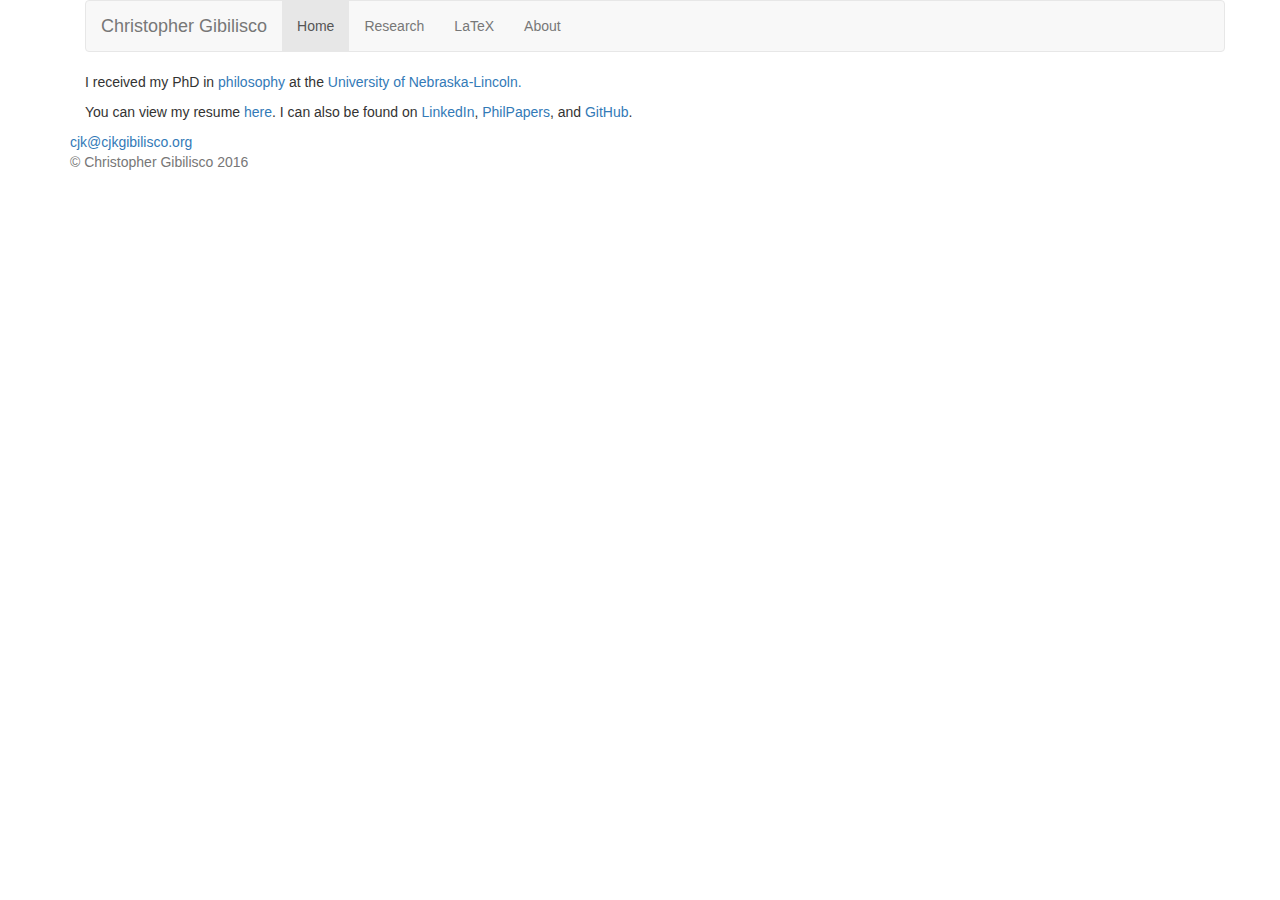
==== index.html @ 0ca19984 "Update index.html" ====
<!DOCTYPE html>
<html lang="en">
<head>
  <title>Home - cjkgibilisco.org</title>
  <meta charset="utf-8">
  <meta name="viewport" content="width=device-width, initial-scale=1">
  <meta name="description" content="Christopher Gibilisco">
  <link rel="shortcut icon" href="favicon2.ico" type="image/x-icon" />
  <link rel="stylesheet" href="http://maxcdn.bootstrapcdn.com/bootstrap/3.3.6/css/bootstrap.min.css">
  <script src="https://ajax.googleapis.com/ajax/libs/jquery/1.12.2/jquery.min.js"></script>
  <script src="http://maxcdn.bootstrapcdn.com/bootstrap/3.3.6/js/bootstrap.min.js"></script>
  <link rel="stylesheet" type="text/css" href="http://cjkgibilisco.org/index.php?id=21">

</head>
<body>
<div class="container">
	<div class="container">
		<nav class="navbar navbar-default bg-faded">
		  <div class="container-fluid">
		    <div class="navbar-header">
		      <a class="navbar-brand" href="index.html">Christopher Gibilisco</a>
		    </div>
		    <ul class="nav navbar-nav">
		      <li class="active"><a href="index.html">Home</a></li>
		      <li><a href="research.html">Research</a></li>
		      <li><a href="latex.html">LaTeX</a></li>
		      <li><a href="about.html">About</a></li>
		    </ul>
		  </div>
		</nav>
	</div>
	<div class="container">
		<div class="row">
			<div class="col-md-6">
				<p>I received my PhD in <a href="http://www.unl.edu/philosophy/">philosophy</a> at the <a href="http://www.unl.edu">University of Nebraska-Lincoln.</a></p>
		
				<p>You can view my resume <a href="https://www.dropbox.com/s/ucnavxsvvj2zyyn/resume5.pdf?dl=0">here</a>. I can also be found on <a href="https://www.linkedin.com/in/christopher-gibilisco-682230121">LinkedIn</a>, <a href="http://philpapers.org/profile/21768">PhilPapers</a>, and <a href="https://github.com/cjkg">GitHub</a>.</p>
			</div>
		</div>
	</div>
</div>
<footer class="footer">
	<div class="container">
		<p class="text-muted">
			<script type='text/javascript'>
				var a = new Array('co.org','gibilis','cjk@cjk');
				document.write("<a href='mailto:"+a[2]+a[1]+a[0]+"'>"+a[2]+a[1]+a[0]+"</a>");
			</script>
			<noscript>
				<img src="assets/components/email.png" alt="email image to avoid spam; turn on JavaScript for full link">
			</noscript>
		<br>&copy; Christopher Gibilisco 2016</p>

	</div>
</footer>
</body>
</html>
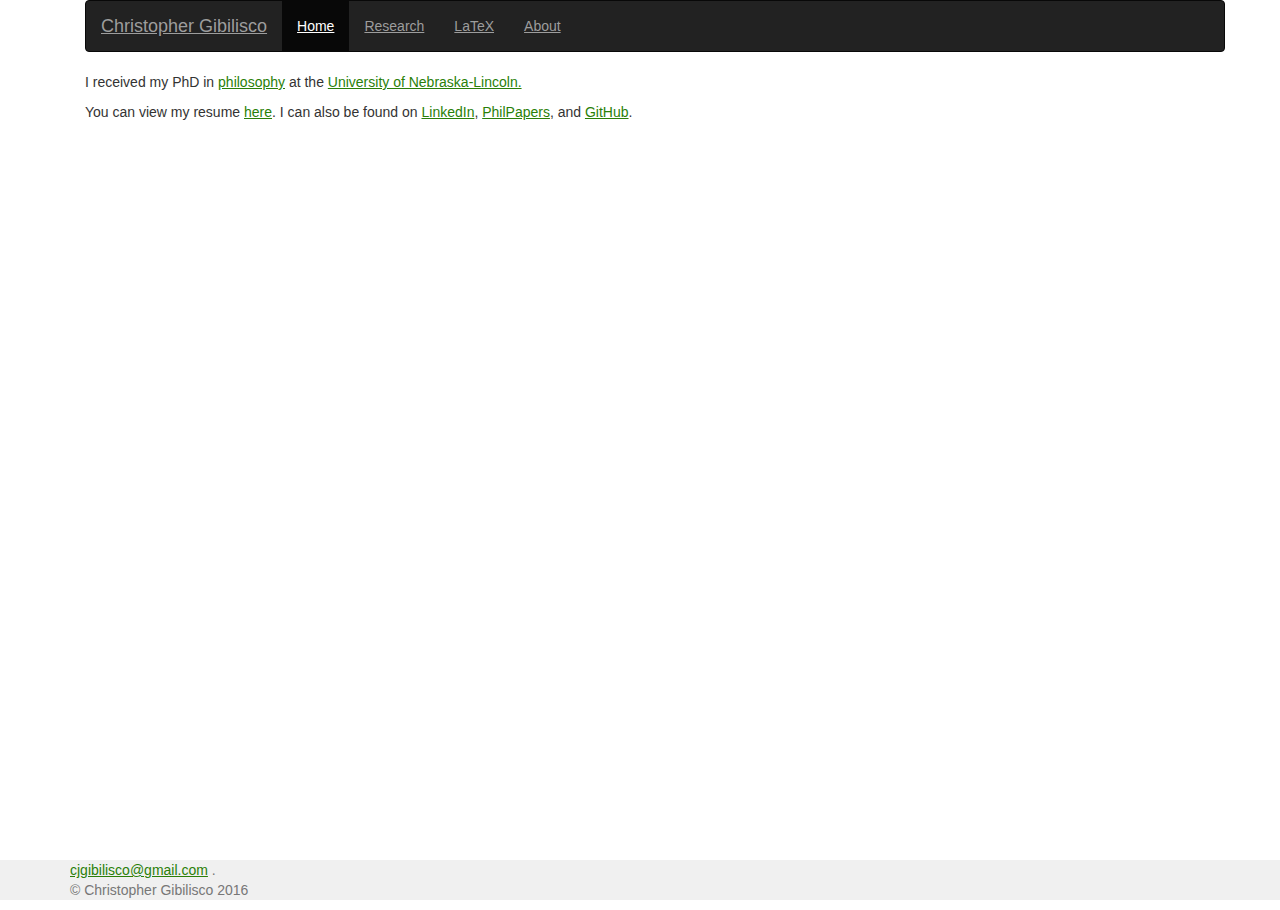
==== commit b0cd39eb: "Update index.html" ====
--- a/index.html
+++ b/index.html
@@ -9,13 +9,13 @@
   <link rel="stylesheet" href="http://maxcdn.bootstrapcdn.com/bootstrap/3.3.6/css/bootstrap.min.css">
   <script src="https://ajax.googleapis.com/ajax/libs/jquery/1.12.2/jquery.min.js"></script>
   <script src="http://maxcdn.bootstrapcdn.com/bootstrap/3.3.6/js/bootstrap.min.js"></script>
-  <link rel="stylesheet" type="text/css" href="http://cjkgibilisco.org/index.php?id=21">
+  <link rel="stylesheet" type="text/css" href="mycss.css">
 
 </head>
 <body>
 <div class="container">
 	<div class="container">
-		<nav class="navbar navbar-default bg-faded">
+		<nav class="navbar navbar-inverse bg-faded">
 		  <div class="container-fluid">
 		    <div class="navbar-header">
 		      <a class="navbar-brand" href="index.html">Christopher Gibilisco</a>
@@ -34,7 +34,7 @@
 			<div class="col-md-6">
 				<p>I received my PhD in <a href="http://www.unl.edu/philosophy/">philosophy</a> at the <a href="http://www.unl.edu">University of Nebraska-Lincoln.</a></p>
 		
-				<p>You can view my resume <a href="https://www.dropbox.com/s/ucnavxsvvj2zyyn/resume5.pdf?dl=0">here</a>. I can also be found on <a href="https://www.linkedin.com/in/christopher-gibilisco-682230121">LinkedIn</a>, <a href="http://philpapers.org/profile/21768">PhilPapers</a>, and <a href="https://github.com/cjkg">GitHub</a>.</p>
+				<p>You can view my resume <a href="documents/resume5.pdf">here</a>. I can also be found on <a href="https://www.linkedin.com/in/christopher-gibilisco-682230121">LinkedIn</a>, <a href="http://philpapers.org/profile/21768">PhilPapers</a>, and <a href="https://github.com/cjkg">GitHub</a>.</p>
 			</div>
 		</div>
 	</div>
@@ -43,14 +43,17 @@
 	<div class="container">
 		<p class="text-muted">
 			<script type='text/javascript'>
-				var a = new Array('co.org','gibilis','cjk@cjk');
+				var a = new Array('ail.com','lisco@gm','cjgibi');
 				document.write("<a href='mailto:"+a[2]+a[1]+a[0]+"'>"+a[2]+a[1]+a[0]+"</a>");
 			</script>
 			<noscript>
 				<img src="assets/components/email.png" alt="email image to avoid spam; turn on JavaScript for full link">
+			</noscript>.
+				
+			<noscript>
+				<img src="images/email.png" alt="email image to avoid spam; turn on JavaScript for full link">
 			</noscript>
 		<br>&copy; Christopher Gibilisco 2016</p>
-
 	</div>
 </footer>
 </body>
--- a/mycss.css
+++ b/mycss.css
@@ -0,0 +1,41 @@
+html {
+  position: relative;
+  min-height: 100%;
+}
+
+body {
+	margin-bottom: 60px;
+  background-color: #FFFFFF;
+}
+
+
+a {
+    text-decoration: underline;
+    color:#2A7F08;
+  }
+
+a:hover {
+	color: #1B5205;
+}
+
+.footer {
+  position: absolute;
+  bottom: 0;
+  width: 100%;
+  height: 40px;
+  background-color: #F0F0F0;
+}
+
+.navbar-default {
+    background-color: #657F08;
+    border-color: #000000;
+   
+}
+.navbar-default .navbar-nav > li > a {
+    color: #CCCCCC;
+    text-decoration: none;
+}
+.navbar-default .navbar-nav > .active > a, .navbar-default .navbar-nav > .active > a:hover, .navbar-default .navbar-nav > .active > a:focus {
+    background-color: #516606;
+    color: #FFFFFF;
+}
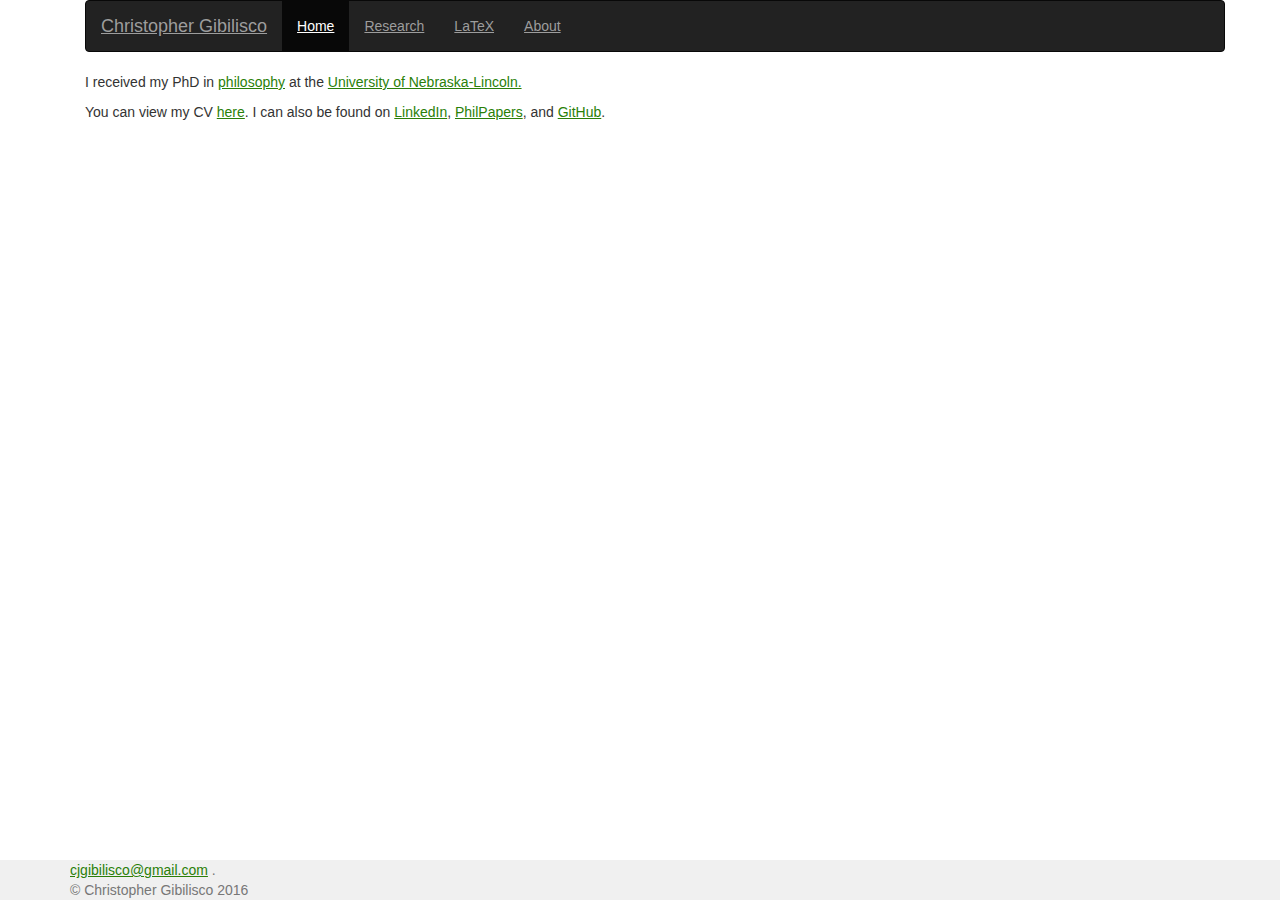
==== commit 2c9b8a88: "Update index.html" ====
--- a/index.html
+++ b/index.html
@@ -34,7 +34,7 @@
 			<div class="col-md-6">
 				<p>I received my PhD in <a href="http://www.unl.edu/philosophy/">philosophy</a> at the <a href="http://www.unl.edu">University of Nebraska-Lincoln.</a></p>
 		
-				<p>You can view my resume <a href="documents/resume5.pdf">here</a>. I can also be found on <a href="https://www.linkedin.com/in/christopher-gibilisco-682230121">LinkedIn</a>, <a href="http://philpapers.org/profile/21768">PhilPapers</a>, and <a href="https://github.com/cjkg">GitHub</a>.</p>
+				<p>You can view my CV <a href="documents/gibilisco-cv.pdf">here</a>. I can also be found on <a href="https://www.linkedin.com/in/christopher-gibilisco-682230121">LinkedIn</a>, <a href="http://philpapers.org/profile/21768">PhilPapers</a>, and <a href="https://github.com/cjkg">GitHub</a>.</p>
 			</div>
 		</div>
 	</div>
